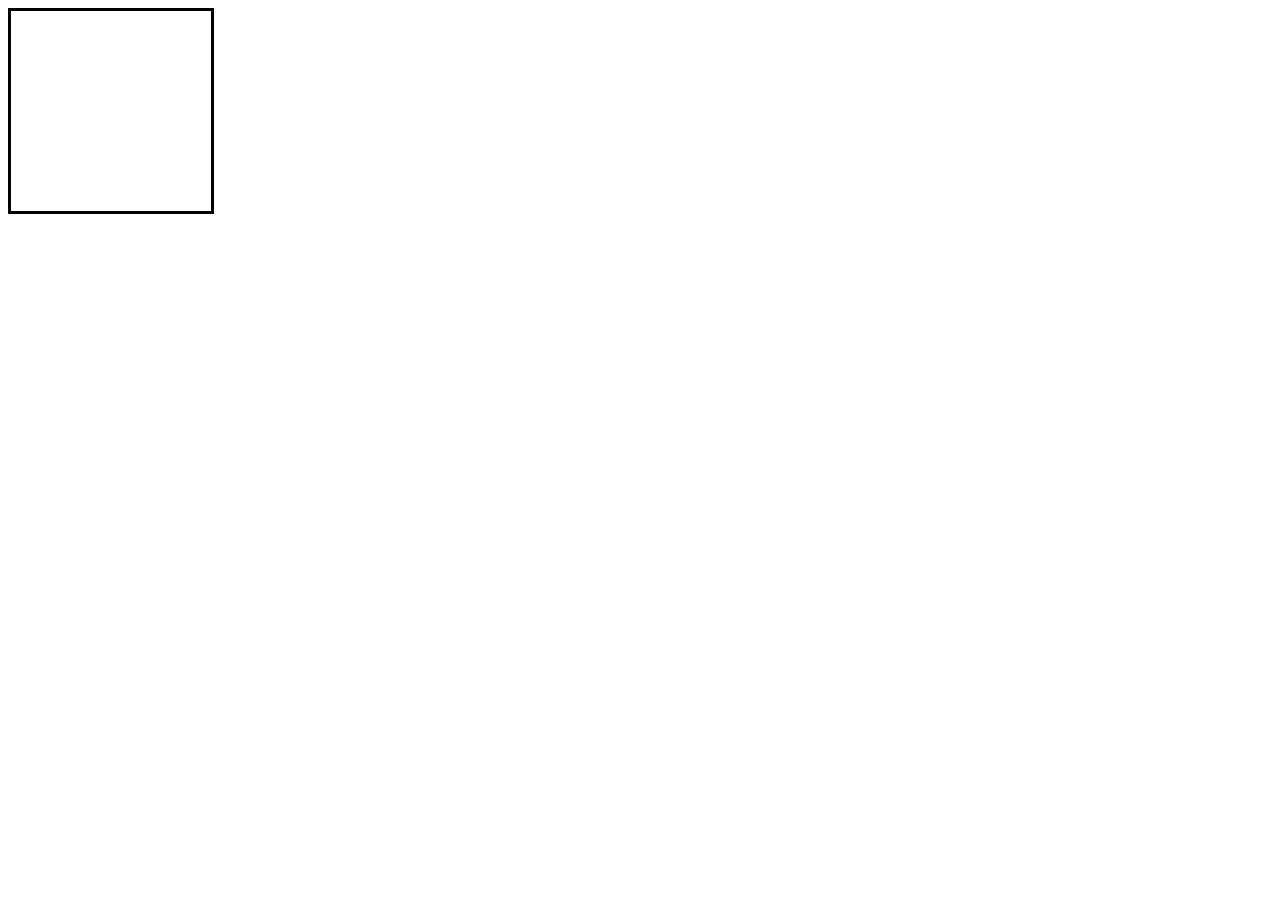
==== letra_color.html @ aea80daa "primer commit" ====
<!DOCTYPE html>
<html lang="en">
<head>
    <meta charset="UTF-8">
    <meta name="viewport" content="width=device-width, initial-scale=1.0">
    <title>Document</title>
</head>
<body>
        <div id="key" style="width: 200px; height: 200px; background-color: white;border:3px solid black;">  </div>
        
        <script src="/assets/script3.js"></script>

</body>
</html>
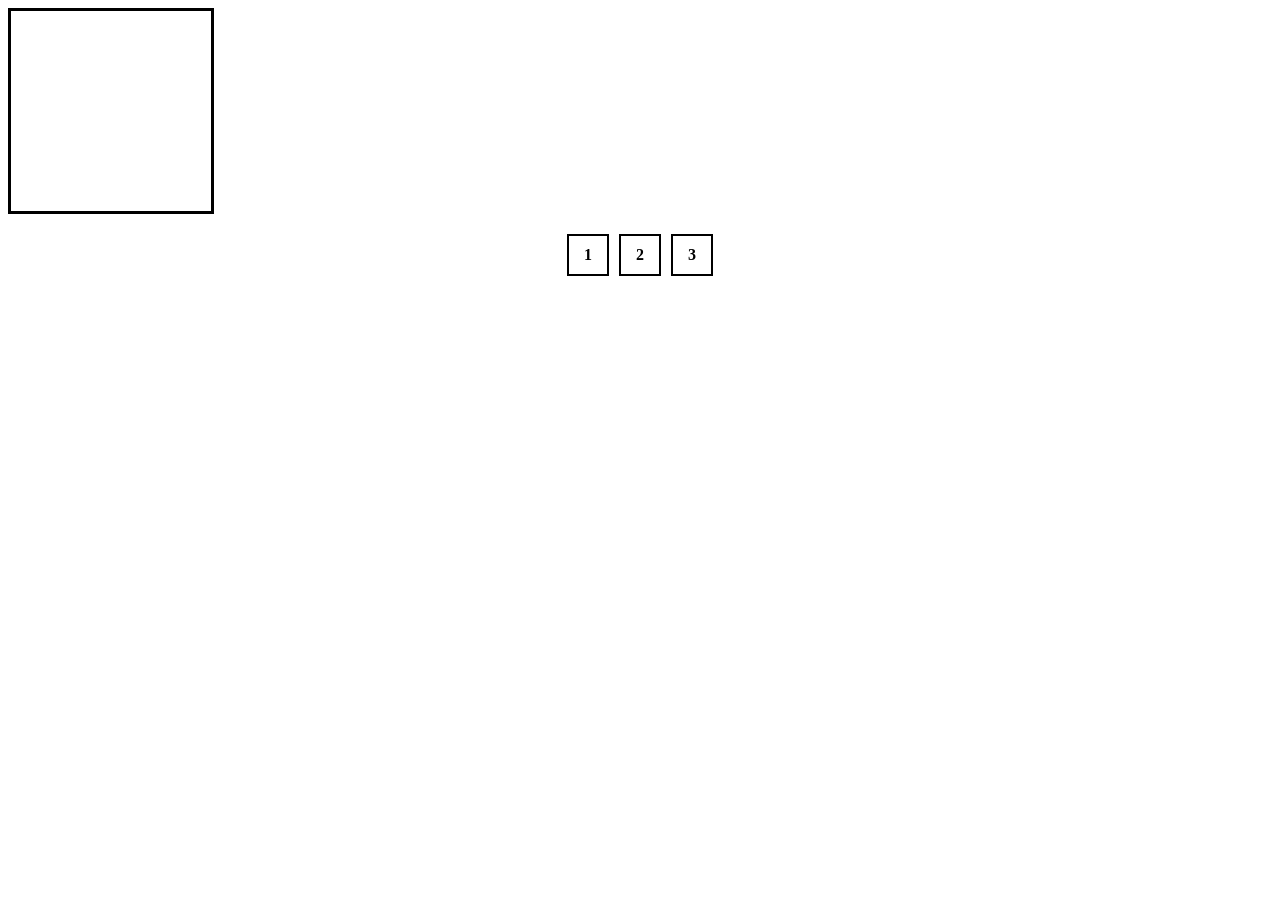
==== commit 7db0f21e: "segundo commit" ====
--- a/letra_color.html
+++ b/letra_color.html
@@ -4,9 +4,22 @@
     <meta charset="UTF-8">
     <meta name="viewport" content="width=device-width, initial-scale=1.0">
     <title>Document</title>
+    <link rel="stylesheet" href="/assets/style/style.css">
 </head>
 <body>
-        <div id="key" style="width: 200px; height: 200px; background-color: white;border:3px solid black;">  </div>
+        
+    
+    <div id="key" style="width: 200px; height: 200px; background-color: white;border:3px solid black;">  </div>
+
+
+    <div class="paginacion">
+
+    <a href="pintar.html">1</a>
+    <a href="4_colores.html">2</a>
+    <a href="letra_color.html">3</a>
+
+</div>    
+
         
         <script src="/assets/script3.js"></script>
 
--- a/assets/style/style.css
+++ b/assets/style/style.css
@@ -0,0 +1,20 @@
+
+.paginacion{
+display:flex;
+justify-content:center;
+gap:10px;
+margin-top:20px;
+}
+
+.paginacion a{
+padding:10px 15px;
+border:2px solid black;
+text-decoration:none;
+color:black;
+font-weight:bold;
+}
+
+.paginacion a:hover{
+background:black;
+color:white;
+}
